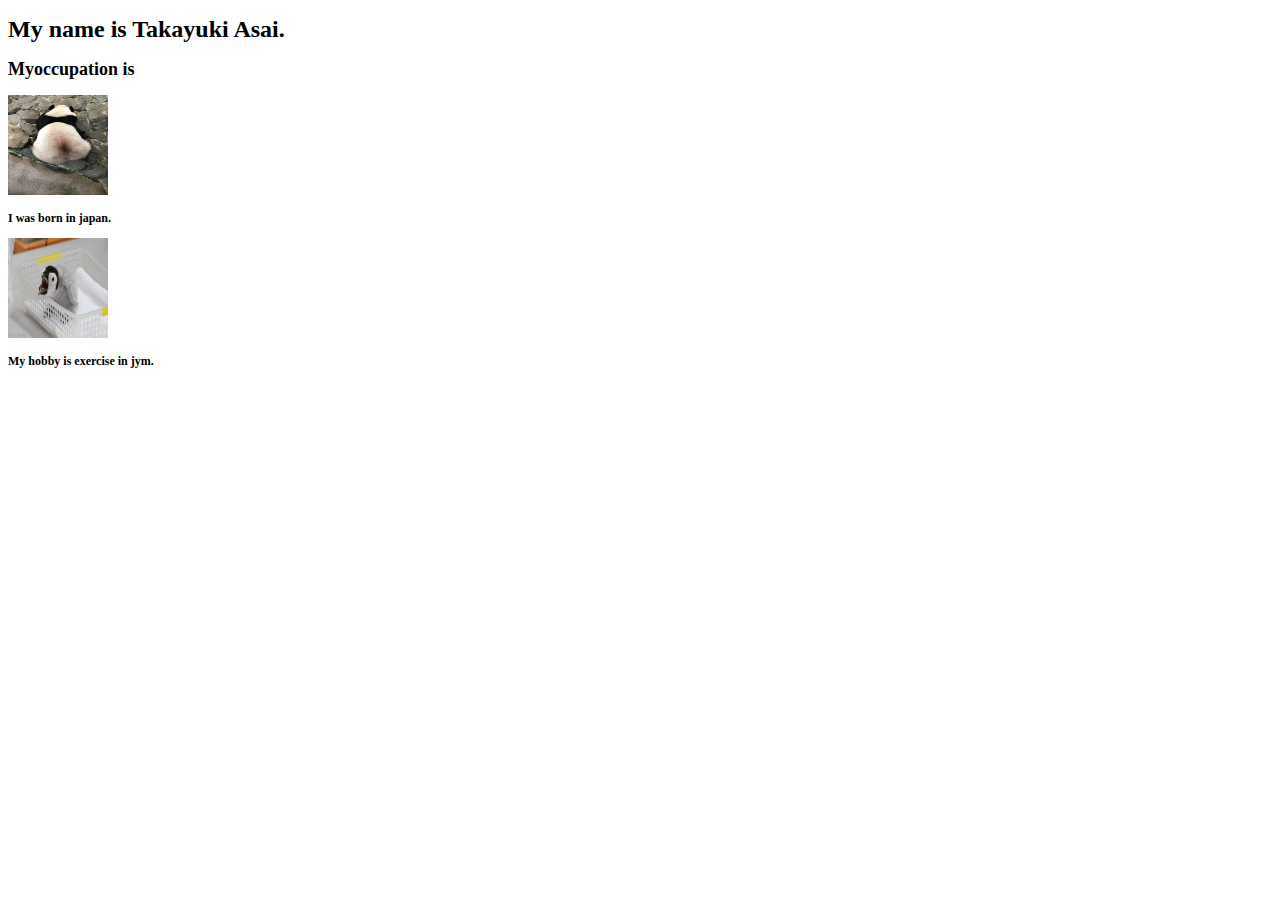
==== html-css-homework/myIntroduction.html @ 33cf4005 "[overview]add html/css homework" ====
<!DOCTYPE html>
<html lang="en">
<head>
    <meta charset="utf-8">
    <script type="text/javascript" src="script.js"></script>
    <link href="https://afeld.github.io/emoji-css/emoji.css" rel="stylesheet">
    <link rel="stylesheet" type="text/css" href="style.css">
</head>

<!-- Your name in <h1> tags with an id of profile-name -->
<h1 id="profile-name">My name is Takayuki Asai.</h1>
<!-- Your occupation (or whatever title you want to give yourself) in <h2> tags -->
<h2>Myoccupation is <i class="em em-panda_face" aria-role="presentation" aria-label="PANDA FACE"></i></h2>
<!-- A picture of yourself with an id of profile-pic -->
<img id="profile-pic" src="panda.jpg" height=100 width=100>
<!-- here you call home in <h3> tags -->
<h3>I was born in japan.</h3>
<!-- Five pictures of anything of significance to you: family, friends, animals, anything. Give each image a class of profile-favorite -->
<img src="empirepenguin.JPG" height=100 width=100>
<!-- An unordered list of your favorite hobbies each with a class of profile-hobby -->
<h3 class="profile-hobby">My hobby is exercise in jym.</h3>
</html>
---- html-css-homework/style.css ----
h1 {
    font-size: 24px;
}
h2 {
    font-size: 18px;
}
h3 {
    font-size: 12px;
}

<i class="em em-panda_face" aria-role="presentation" aria-label="PANDA FACE"></i>
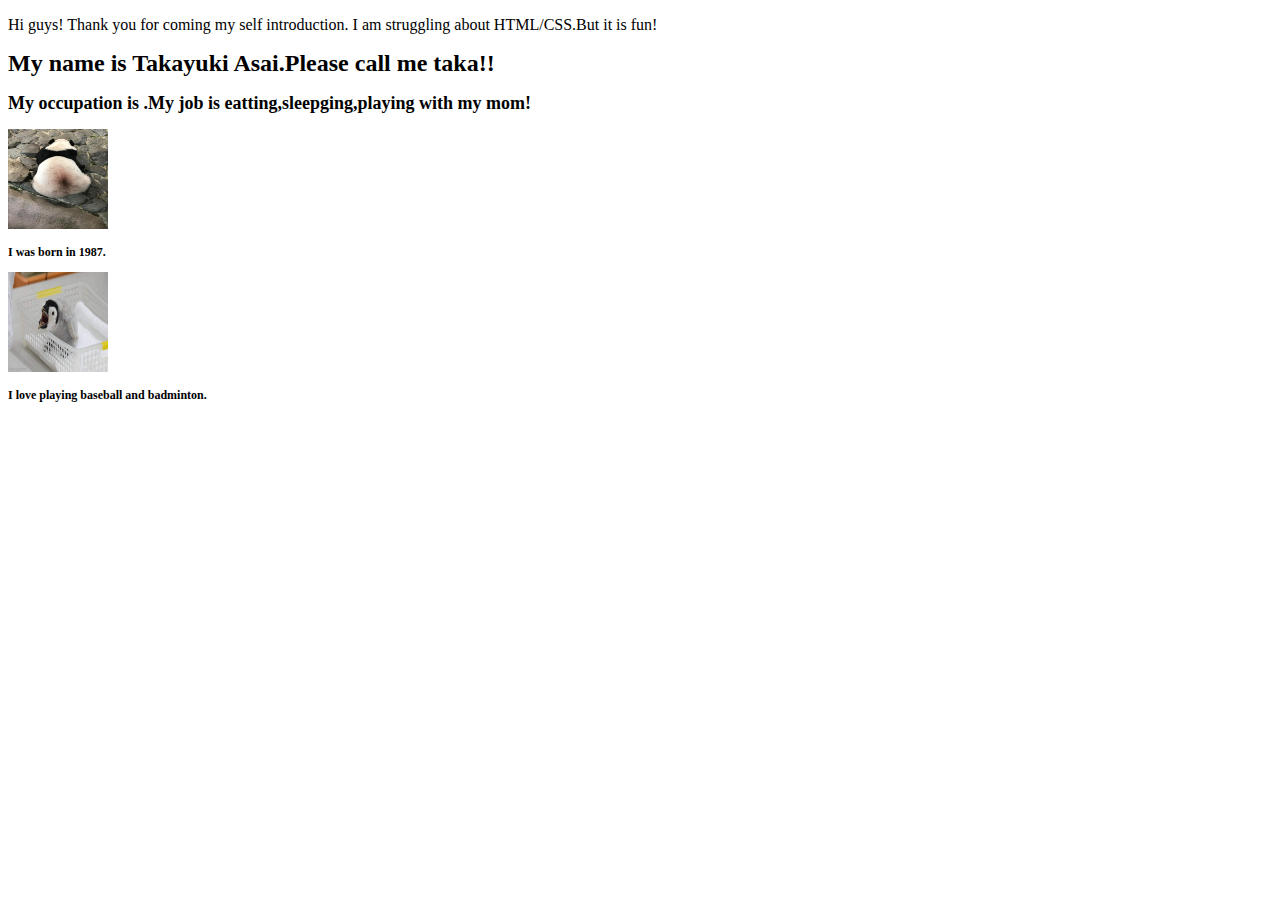
==== commit 57f3f952: "backup 20191108" ====
--- a/html-css-homework/myIntroduction.html
+++ b/html-css-homework/myIntroduction.html
@@ -5,18 +5,32 @@
     <script type="text/javascript" src="script.js"></script>
     <link href="https://afeld.github.io/emoji-css/emoji.css" rel="stylesheet">
     <link rel="stylesheet" type="text/css" href="style.css">
+    <title>Takayuki asai' self introduction.</title>
 </head>
 
+<!-- Desription -->
+<p>Hi guys!
+Thank you for coming my self introduction.
+I am struggling about HTML/CSS.But it is fun!</p>
+
+<!--
+    basic requirement..
+-->
+
 <!-- Your name in <h1> tags with an id of profile-name -->
-<h1 id="profile-name">My name is Takayuki Asai.</h1>
+<h1 id="profile-name">My name is Takayuki Asai.Please call me taka!!</h1>
 <!-- Your occupation (or whatever title you want to give yourself) in <h2> tags -->
-<h2>Myoccupation is <i class="em em-panda_face" aria-role="presentation" aria-label="PANDA FACE"></i></h2>
+<h2>My occupation is <i class="em em-panda_face" aria-role="presentation" aria-label="PANDA FACE"></i>.My job is eatting,sleepging,playing with my mom! </h2>
 <!-- A picture of yourself with an id of profile-pic -->
 <img id="profile-pic" src="panda.jpg" height=100 width=100>
 <!-- here you call home in <h3> tags -->
-<h3>I was born in japan.</h3>
+<h3>I was born in 1987.</h3>
 <!-- Five pictures of anything of significance to you: family, friends, animals, anything. Give each image a class of profile-favorite -->
 <img src="empirepenguin.JPG" height=100 width=100>
 <!-- An unordered list of your favorite hobbies each with a class of profile-hobby -->
-<h3 class="profile-hobby">My hobby is exercise in jym.</h3>
+<h3 class="profile-hobby">I love playing baseball and badminton.</h3>
+
+<!-- My favorite thing -->
+
+
 </html>--- a/html-css-homework/style.css
+++ b/html-css-homework/style.css
@@ -8,4 +8,13 @@
     font-size: 12px;
 }
 
+p {
+    display: block;
+    font-size: 1em;
+    margin-top: 1em;
+    margin-bottom: 1em;
+    margin-left: 0;
+    margin-right: 0;
+}
+
 <i class="em em-panda_face" aria-role="presentation" aria-label="PANDA FACE"></i>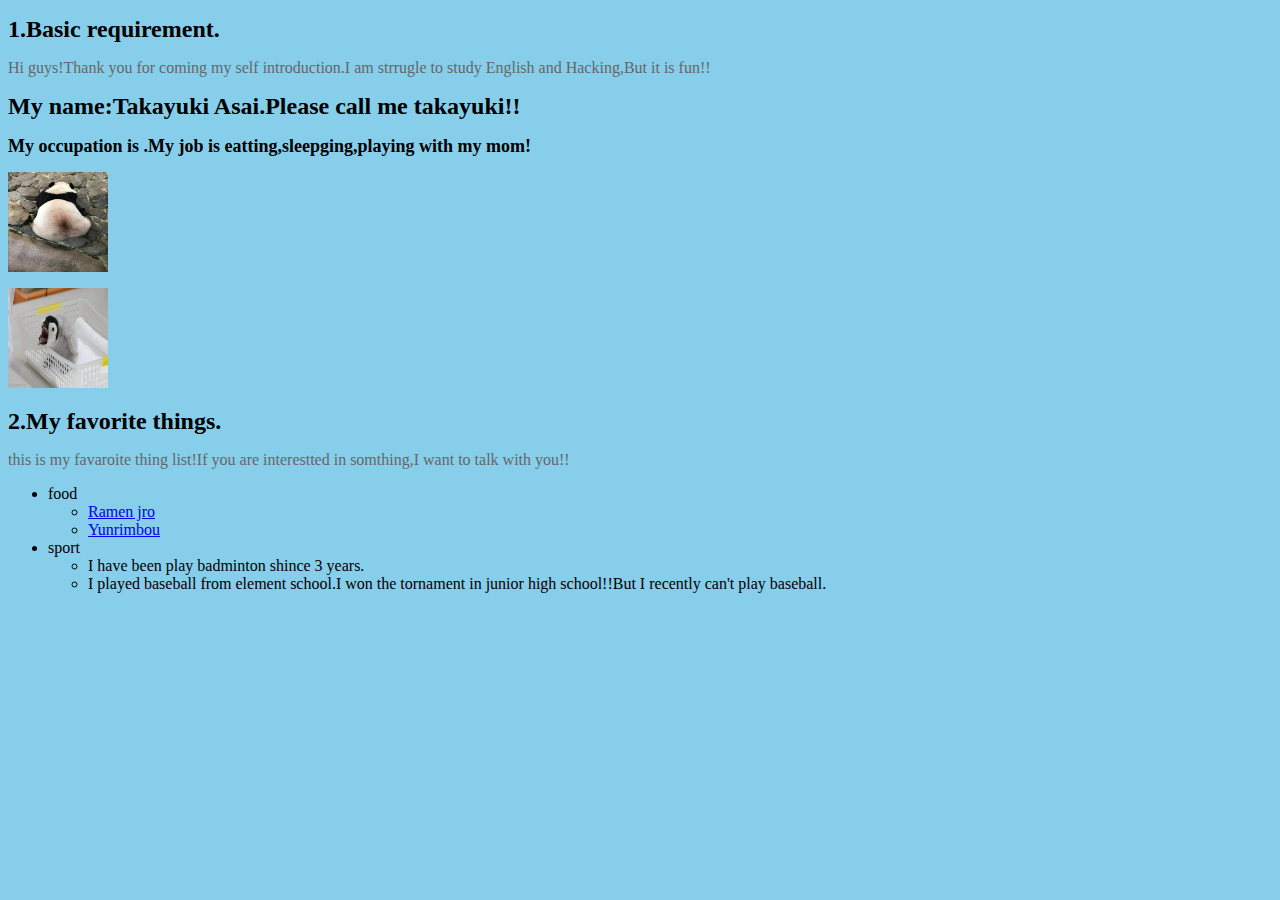
==== commit f8695828: "[overview] update HTML/CSS project and execise in 10" ====
--- a/html-css-homework/myIntroduction.html
+++ b/html-css-homework/myIntroduction.html
@@ -7,30 +7,38 @@
     <link rel="stylesheet" type="text/css" href="style.css">
     <title>Takayuki asai' self introduction.</title>
 </head>
-
-<!-- Desription -->
-<p>Hi guys!
-Thank you for coming my self introduction.
-I am struggling about HTML/CSS.But it is fun!</p>
-
 <!--
     basic requirement..
 -->
-
+<!-- Desription -->
+<h1>1.Basic requirement.</h1>
+<p id="description">Hi guys!Thank you for coming my self introduction.I am strrugle to study English and Hacking,But it is fun!!</p>
 <!-- Your name in <h1> tags with an id of profile-name -->
-<h1 id="profile-name">My name is Takayuki Asai.Please call me taka!!</h1>
+<h1 id="profile-name">My name:Takayuki Asai.Please call me takayuki!!</h1>
 <!-- Your occupation (or whatever title you want to give yourself) in <h2> tags -->
 <h2>My occupation is <i class="em em-panda_face" aria-role="presentation" aria-label="PANDA FACE"></i>.My job is eatting,sleepging,playing with my mom! </h2>
 <!-- A picture of yourself with an id of profile-pic -->
+<h2></h2>
 <img id="profile-pic" src="panda.jpg" height=100 width=100>
 <!-- here you call home in <h3> tags -->
-<h3>I was born in 1987.</h3>
+<h3></h3>
 <!-- Five pictures of anything of significance to you: family, friends, animals, anything. Give each image a class of profile-favorite -->
 <img src="empirepenguin.JPG" height=100 width=100>
-<!-- An unordered list of your favorite hobbies each with a class of profile-hobby -->
-<h3 class="profile-hobby">I love playing baseball and badminton.</h3>
 
-<!-- My favorite thing -->
-
-
+<!-- Describe my favorite thing in list -->
+<h1>2.My favorite things.</h1>
+<p>this is my favaroite thing list!If you are interestted in somthing,I want to talk with you!!</p>
+<ul>
+    <li>food
+        <ul>
+            <li><a href="http://www.ramentokyo.com/2007/06/ramen-jiro.html">Ramen jro</a></li>
+            <li><a href="https://tabelog.com/en/tokyo/A1310/A131002/13141638/">Yunrimbou</a></li>
+        </ul>
+    </li>
+     <li>sport
+         <ul>
+            <li>I have been play badminton shince 3 years.</li>
+            <li>I played baseball from element school.I won the tornament in junior high school!!But I recently can't play baseball.</li>
+        </ul>
+</ul>
 </html>--- a/html-css-homework/style.css
+++ b/html-css-homework/style.css
@@ -1,3 +1,4 @@
+
 h1 {
     font-size: 24px;
 }
@@ -8,13 +9,25 @@
     font-size: 12px;
 }
 
+/* 
+backgroud-color:
+*/
+body {
+    background-color: skyblue;
+}
+
+/*
+color:grray
+*/
+
 p {
     display: block;
     font-size: 1em;
     margin-top: 1em;
     margin-bottom: 1em;
-    margin-left: 0;
+    margin-left: center;
     margin-right: 0;
+    color: #666;     
 }
 
 <i class="em em-panda_face" aria-role="presentation" aria-label="PANDA FACE"></i>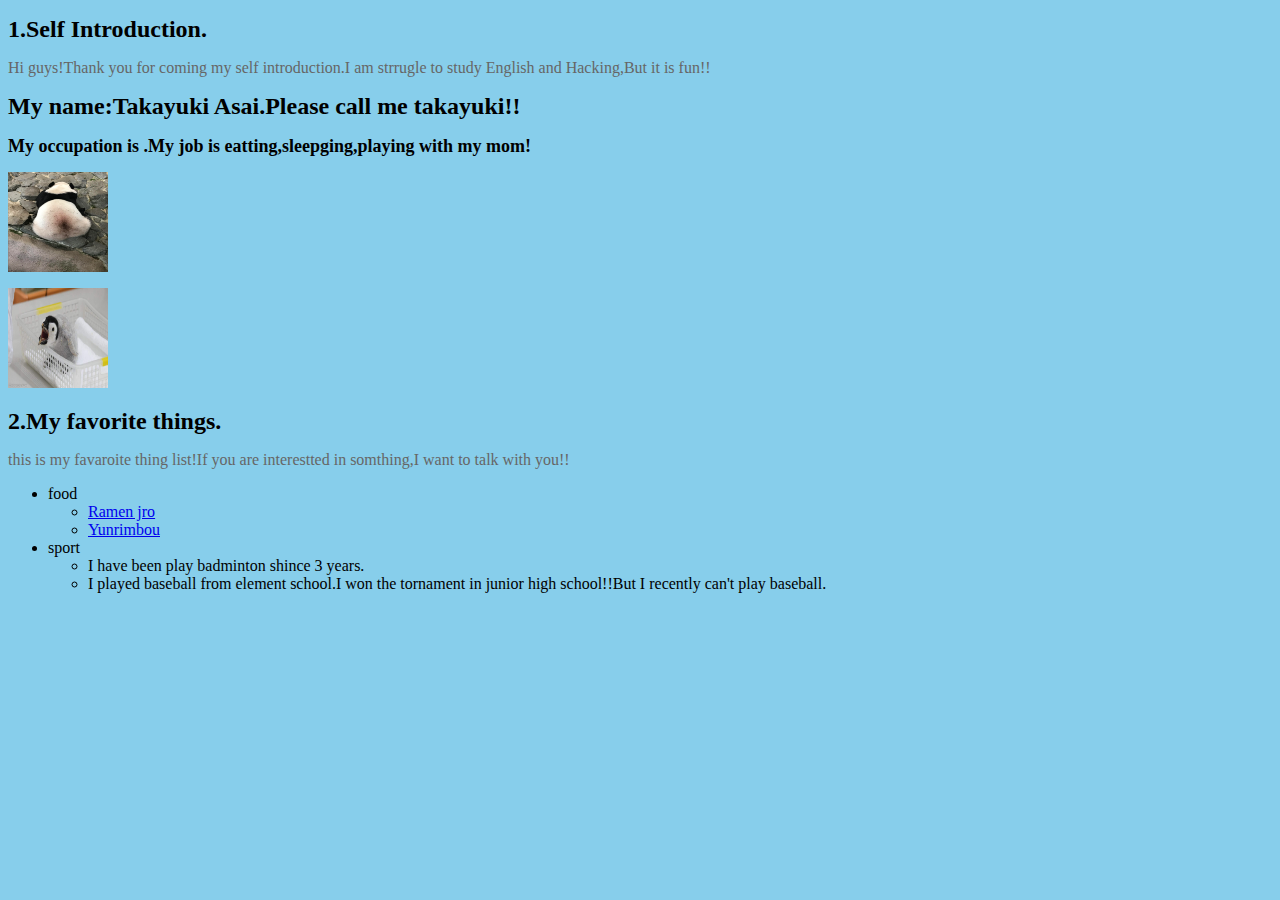
==== commit c3473702: "20191110 backup" ====
--- a/html-css-homework/myIntroduction.html
+++ b/html-css-homework/myIntroduction.html
@@ -11,7 +11,7 @@
     basic requirement..
 -->
 <!-- Desription -->
-<h1>1.Basic requirement.</h1>
+<h1>1.Self Introduction.</h1>
 <p id="description">Hi guys!Thank you for coming my self introduction.I am strrugle to study English and Hacking,But it is fun!!</p>
 <!-- Your name in <h1> tags with an id of profile-name -->
 <h1 id="profile-name">My name:Takayuki Asai.Please call me takayuki!!</h1>
